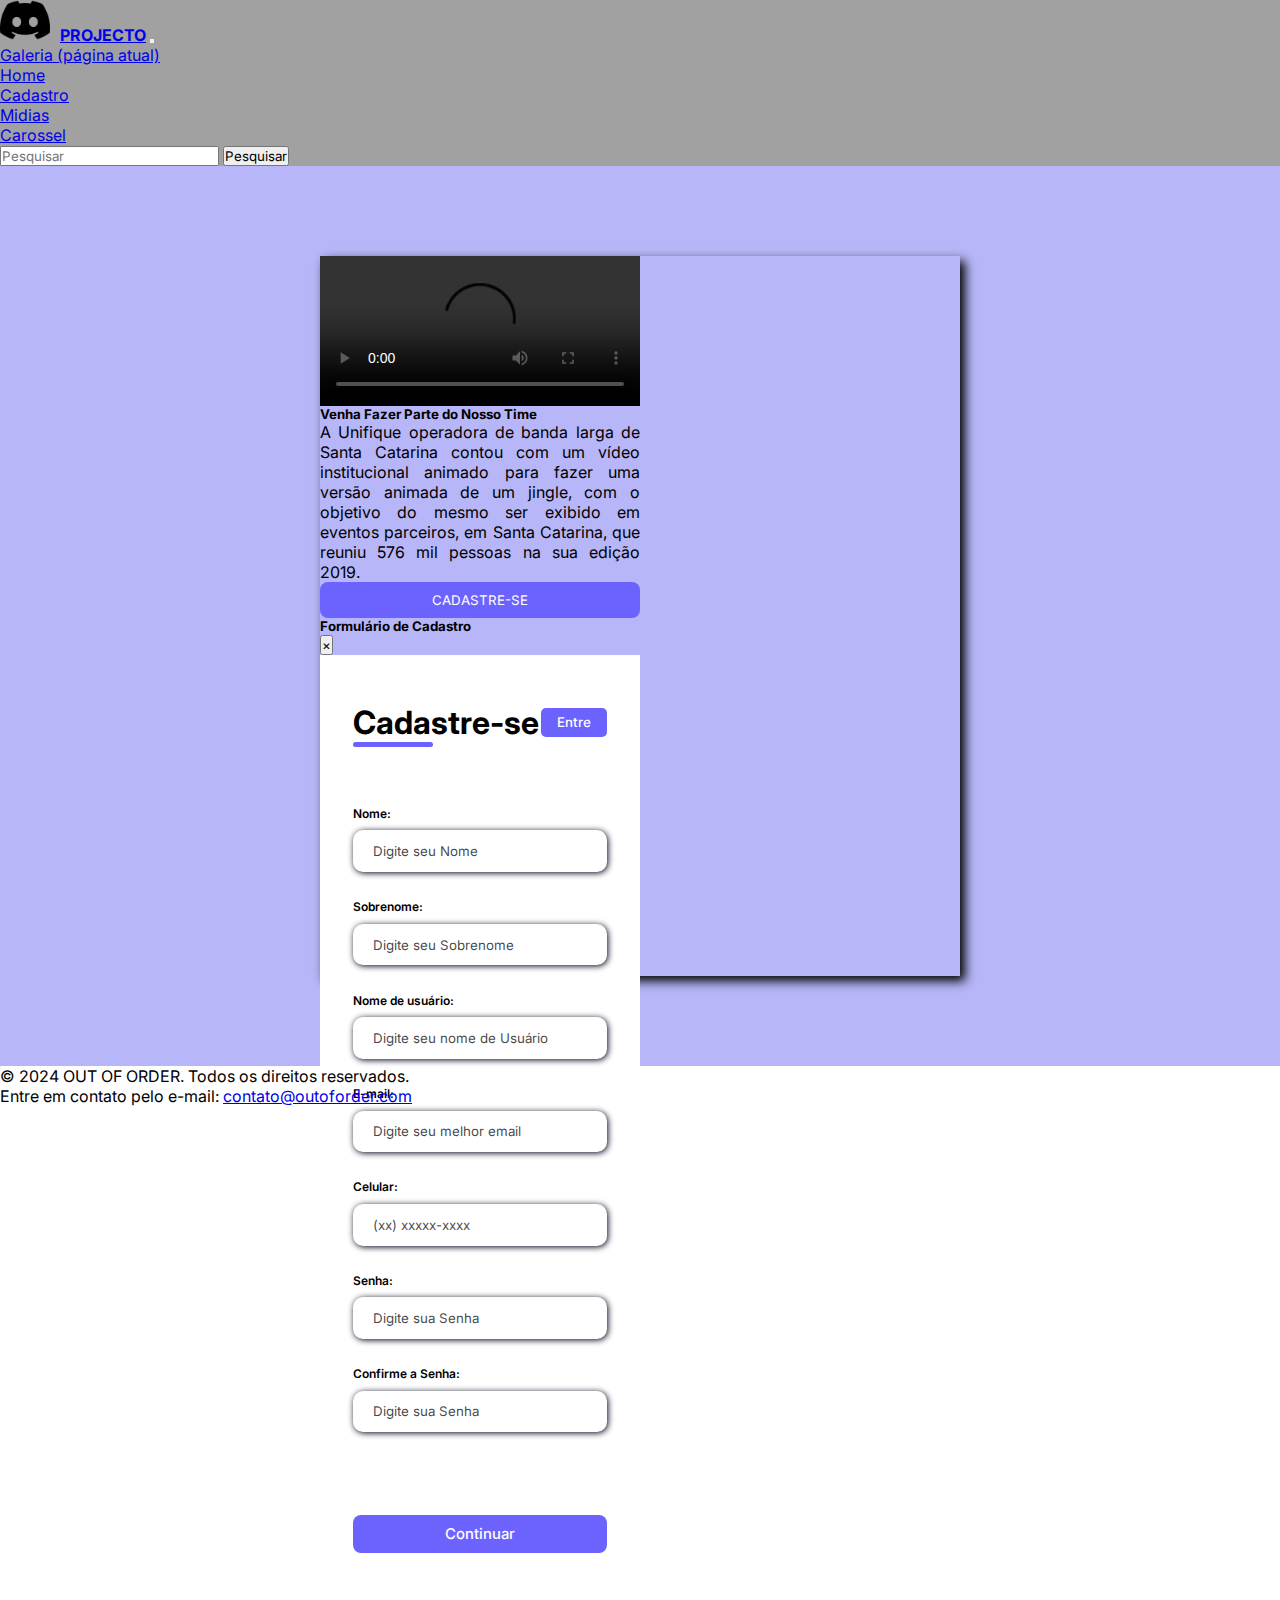
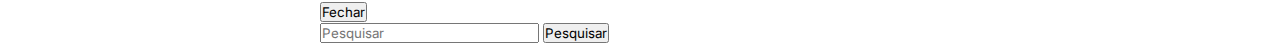
==== Projeto/cadastro.html @ 5d76bc55 "Add files via upload" ====
<!DOCTYPE html>
<html lang="en">
<head>
    <meta charset="UTF-8">
    <meta name="viewport" content="width=device-width, initial-scale=1.0">
    <link rel="stylesheet" href="css/style-cadastro.css">
    <link rel="stylesheet" href="https://stackpath.bootstrapcdn.com/bootstrap/4.1.3/css/bootstrap.min.css" integrity="sha384-MCw98/SFnGE8fJT3GXwEOngsV7Zt27NXFoaoApmYm81iuXoPkFOJwJ8ERdknLPMO" crossorigin="anonymous">

    <title>Formulário de Cadastro</title>
</head>
<body>
  <header>
    <nav class="navbar sticky-top navbar-expand-lg navbar-dark" style="background-color:#0000005e;">
        <a class="navbar-brand" href="#"><img class="image-logo" src="img/icone/discord.png" alt=""><b>PROJECTO</b></a>
        <!-- LOGOOOO DA PAGINA -->
        <button class="navbar-toggler" type="button" data-toggle="collapse" data-target="#conteudoNavbarSuportado" aria-controls="conteudoNavbarSuportado" aria-expanded="false" aria-label="Alterna navegação">
          <span class="navbar-toggler-icon"></span>
        </button>
      
        <div class="collapse navbar-collapse" id="conteudoNavbarSuportado">
          <ul class="navbar-nav mr-auto">
            <li class="nav-item active" id="navitem">
              <a class="nav-link" href="galeria.html">Galeria 
                <span class="sr-only">(página atual)</span></a> 
            </li>

            <li class="nav-item active" >
                <a class="nav-link" href="index.html">Home</a>
            </li>

            <li class="nav-item active" >
              <a class="nav-link" href="cadastro.html">Cadastro</a>

            </li>
            
            <li class="nav-item active" >
                <a class="nav-link" href="midias.html">Midias</a>
            </li>

            <li class="nav-item active" >
              <a class="nav-link" href="Carroussel.html">Carossel</a>
          </li>

          </ul>
          
          <form class="form-inline">
            <input class="form-control mr-sm-2" type="search" placeholder="Pesquisar" aria-label="Pesquisar">
            <button class="btn btn-info my-2 my-sm-0" type="submit">Pesquisar</button>
          </form>

        </div>
      </nav>

  </header>

    <main class="b-cadastro">
        <div class="container2">
            <div class="form-image">
            <img src="img/svg/undraw_futuristic_interface_re_0cm6.svg" alt="Imagem de cadastro">
            </div>
         

        <!-- TENTA COLOCAR O CARD AQUI -->
        <div class="card" style="width: 50%;">

          <video class="video-card" controls autoplay loop>
            <source src="videos/Unifique - Vídeo Institucional Animado.mp4" type="video/mp4">
          </video>

            <div class="card-body">
              <h5 class="card-title">Venha Fazer Parte do Nosso Time </h5>
              <p class="card-text" style="text-align: justify;">A Unifique operadora de banda larga de Santa Catarina contou com um vídeo institucional animado para fazer uma versão animada de um jingle, com o objetivo do mesmo ser exibido em eventos parceiros,  em Santa Catarina, que reuniu 576 mil pessoas na sua edição 2019.</p>

              <!-- Botão para acionar MODAAAAAAAAAAAAL -->
              
            
                 <!-- Modal grande -->
                 <button type="button" class="modal-button" data-toggle="modal" data-target=".bd-example-modal-lg">CADASTRE-SE</button>

                <div class="modal fade bd-example-modal-lg" tabindex="-1" role="dialog" aria-labelledby="myLargeModalLabel" aria-hidden="true">
                <div class="modal-dialog modal-lg">
                <div class="modal-content">

                <div class="modal-header"> 
                    <h5 class="modal-title" id="TituloModalCentralizado">Formulário de Cadastro</h5>
                    <button type="button" class="close" data-dismiss="modal" aria-label="Fechar">
                      <span aria-hidden="true">&times;</span>
                    </button>
                  </div>
                  <div class="modal-body">
          
                      <!-- CORPO DO MODAL QUE PODERIA NÃO TER MODAL  -->
                       <div class="form">
                      <form action="#" method="post">

                          <div class="form-header">
                              <div class="form-titulo">
                                  <h1>Cadastre-se</h1>
                              </div>
                              <div class="button-login">
                                  <button><a href="#"> Entre </a></button>
                              </div>
                          </div>
                          
              
                          <div class="inputs">
                              <div class="input-box">
                                  <label for="name"> Nome:</label>
                                  <input type="text" id="name" name="name" placeholder="Digite seu Nome" required>
                              </div>
              
                              <div class="input-box">
                                  <label for="lastname"> Sobrenome:</label>
                                  <input type="text" id="lastname" name="lastname" placeholder="Digite seu Sobrenome" required>
                              </div>

                              <div class="input-box">
                                <label for="nickname"> Nome de usuário:</label>
                                <input type="text" id="nickname" name="nickname" placeholder="Digite seu nome de Usuário" required>
                            </div>
                          
                              <div class="input-box">
                                  <label for="email "> E-mail:</label>
                                  <input type="email" id="email" name="email" placeholder="Digite seu melhor email" required>
                              </div>
              
                              <div class="input-box">
                                  <label for="number "> Celular:</label>
                                  <input type="tel" id="number" name="number" placeholder="(xx) xxxxx-xxxx" required>
                              </div>
          
                              <div class="input-box">
                                  <label for="password"> Senha:</label>
                                  <input type="password" id="password" name="password" placeholder="Digite sua Senha" required>
                              </div>
          
                              <div class="input-box">
                                  <label for="password"> Confirme a Senha:</label>
                                  <input type="password" id="password" name="Confirmpassword" placeholder="Digite sua Senha" required>
                              </div>
                      </div>

                      <div class="continue-button">
                        <button type="submit"><a href="#">Continuar</a></button>
                      </div>
                      </form>
                    </div>
                    <div class="modal-footer">
                      <button type="button" class="btn btn-secondary" data-dismiss="modal">Fechar</button>
                    </div>
                  </div>
                </div>
              </div>

              <form class="form-inline">
                <input class="form-control mr-sm-2" type="search" placeholder="Pesquisar" aria-label="Pesquisar">
                <button class="btn btn-outline-success my-2 my-sm-0" type="submit">Pesquisar</button>
              </form>

            </div>
          </div> 
          <!--ISSO AQUI É PRA SER FINAL DO CARD -->
        </div>
</div>  <!--esse aqui fica o container> -->
    </main>

   <!-- Footer -->
<footer class="bg-dark text-white text-center py-3">
  <div class="container">
    <p class="mb-1">&copy; 2024 OUT OF ORDER. Todos os direitos reservados.</p>
    <p class="mb-0">Entre em contato pelo e-mail: <a href="mailto:contato@outoforder.com" class="text-white">contato@outoforder.com</a></p>
  </div>
</footer>

    <!-- COISAS BOOTSTRAP -->
    <script src="https://code.jquery.com/jquery-3.3.1.slim.min.js" integrity="sha384-q8i/X+965DzO0rT7abK41JStQIAqVgRVzpbzo5smXKp4YfRvH+8abtTE1Pi6jizo" crossorigin="anonymous"></script>
    <script src="https://cdnjs.cloudflare.com/ajax/libs/popper.js/1.14.3/umd/popper.min.js" integrity="sha384-ZMP7rVo3mIykV+2+9J3UJ46jBk0WLaUAdn689aCwoqbBJiSnjAK/l8WvCWPIPm49" crossorigin="anonymous"></script>
    <script src="https://stackpath.bootstrapcdn.com/bootstrap/4.1.3/js/bootstrap.min.js" integrity="sha384-ChfqqxuZUCnJSK3+MXmPNIyE6ZbWh2IMqE241rYiqJxyMiZ6OW/JmZQ5stwEULTy" crossorigin="anonymous"></script>
</body>
</html>
---- Projeto/css/style-cadastro.css ----
@import url('https://fonts.googleapis.com/css2?family=Inter:ital,opsz,wght@0,14..32,100..900;1,14..32,100..900&display=swap');

*{
    padding: 0;
    margin: 0;
    box-sizing: border-box;
    font-family: 'Inter',sans-serif;
}

.nav-item :hover{
    transform: scale(1.1);
    transition: .5s;
}

.image-logo{
    width: 50px;
    height: 40px;
    object-fit: cover;
    position: relative;
    margin-right: 10px;
    margin-bottom: 1px;
    
  }

.b-cadastro{
    width: 100%;
    height: 100vh;
    display: flex;
    justify-content: center;
    align-items: center;
    background:#0c0ce94d;
    
}

.container2{
    width: 80%;
    height: 80vh;
    display: flex;
    box-shadow: 5px 5px 10px #000000;
   
}


.form-image{
    width: 50%;
    display: flex;
    justify-content: center;
    align-items: center;
    background-color:#fde3a7d7;
    padding: 1rem;
    
}

.form-image img{
    width: 31rem;
    
}

.modal-button{
    width: 100%;
    border: none;
    background-color: #6c63ff;
    padding: .62rem;
    border-radius: 8px;
    cursor: pointer;
    color: #ffffff;
}

.modal-button button:hover{
    transform: scale(1.1);
    background-color: #0a00cef1;   
}


.video-card{
    width: 100%;
    display: flex;
    /* margin: 20px; */
}


.form{
    width: 100%;
    display: flex;
    flex-direction: column;
    justify-content: center;
    align-items: center;
    background-color: #fff;
    padding: 3rem;
}

.form-header{
    margin-bottom: 3rem;
    display: flex;
    justify-content: space-between;

}

.button-login{
    display: flex;
    align-items: center;
}

.button-login button{
    border: none;
    background-color: #6c63ff;
    padding: .4rem 1rem;
    border-radius: 5px;
    cursor: pointer;
}

.button-login :hover{
    background-color: #63ff9ff1;
    text-decoration: none;
    font-weight: 500;
    color: #fff;
}

.button-login a{
    text-decoration: none;
    font-weight: 500;
    color: #fff;
}

.form-header h1::after{
    content: '';
    display: block;
    width: 5rem;
    height: .3rem;
    background-color: #6c63ff;
    margin: 0 auto;
    position: absolute;
    border-radius: 10px;

}

.inputs{
    display: flex;
    flex-wrap: wrap;
    justify-content: space-between;
    padding: 1rem 0;
}

.input-box{
    display: flex;
    flex-direction: column;
    margin-bottom: 1.1rem;

}
.input-box input{
    margin: .6rem 0;
    padding: .8rem 1.2rem;
    border: none;
    border-radius: 10px;
    box-shadow: 1px 1px 6px #00001c;
}

.input-box input:hover{
    background-color: #feeeee75;
}


.input-box input:focus-visible{
    outline: 1px solid #6c63ff;
}

.input-box label{
    font-size: 0.75rem;
    font-weight: 600;
    color: #000000;
}

.input-box input::placeholder{
    color: #000000be;
}

.continue-button button{
    width: 100%;
    margin-top: 2.5rem;
    border: none;
    background-color: #6c63ff;
    padding: .62rem;
    border-radius: 8px;
    cursor: pointer;
}

.continue-button button:hover{
    background-color: #6c63fff1;   
}

.continue-button button a{
    text-decoration: none;
    font-size: .93rem;
    font-weight: 500;
    color: #fff;
}

@media screen and (max-width: 1330px) {
    .form-image {
        display: none;
    }
    .container2 {
        width: 50%;
    }
   
    .form {
        width: 100%;
    }
}

@media screen and (max-width: 1064px) {
    .card {
        width: 90%;
        height: auto;
    }
    .inputs {
        flex-direction: column;
        z-index: 5;
        padding-right: 5rem;
        max-height: 10rem;
        overflow-y: scroll;
        flex-wrap: nowrap;
    }
}
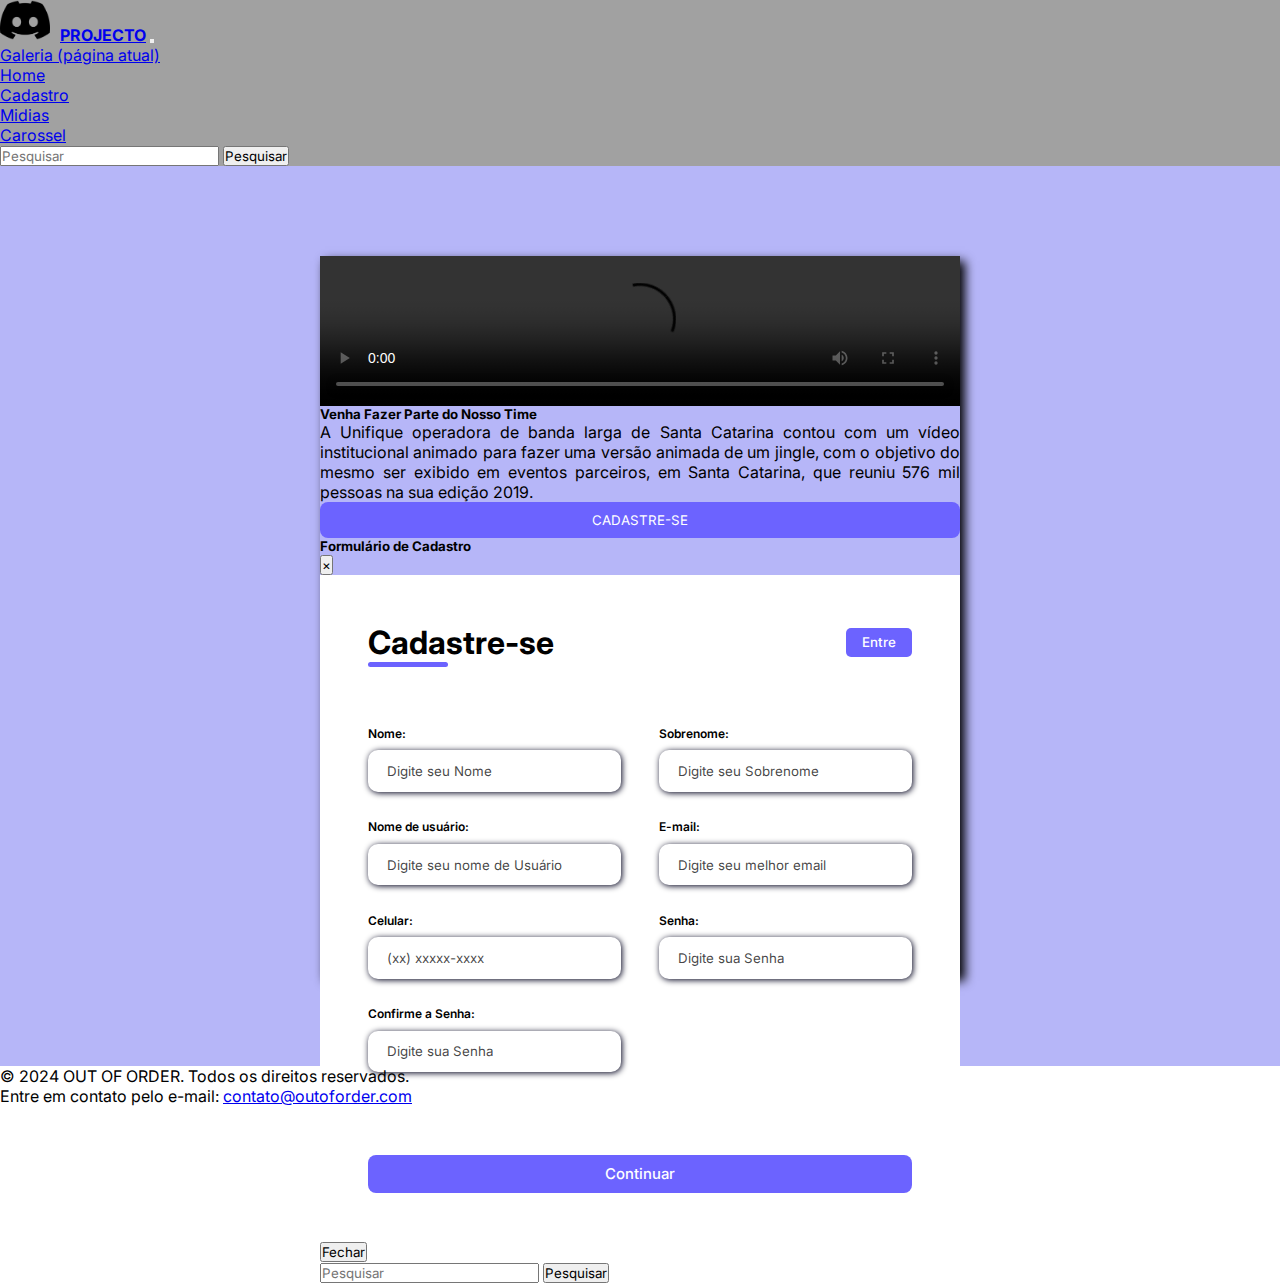
==== commit 912c4b0e: "cadastro.html" ====
--- a/Projeto/cadastro.html
+++ b/Projeto/cadastro.html
@@ -61,7 +61,7 @@
          
 
         <!-- TENTA COLOCAR O CARD AQUI -->
-        <div class="card" style="width: 50%;">
+        <div class="card">
 
           <video class="video-card" controls autoplay loop>
             <source src="videos/Unifique - Vídeo Institucional Animado.mp4" type="video/mp4">
@@ -177,4 +177,4 @@
     <script src="https://cdnjs.cloudflare.com/ajax/libs/popper.js/1.14.3/umd/popper.min.js" integrity="sha384-ZMP7rVo3mIykV+2+9J3UJ46jBk0WLaUAdn689aCwoqbBJiSnjAK/l8WvCWPIPm49" crossorigin="anonymous"></script>
     <script src="https://stackpath.bootstrapcdn.com/bootstrap/4.1.3/js/bootstrap.min.js" integrity="sha384-ChfqqxuZUCnJSK3+MXmPNIyE6ZbWh2IMqE241rYiqJxyMiZ6OW/JmZQ5stwEULTy" crossorigin="anonymous"></script>
 </body>
-</html>+</html>
